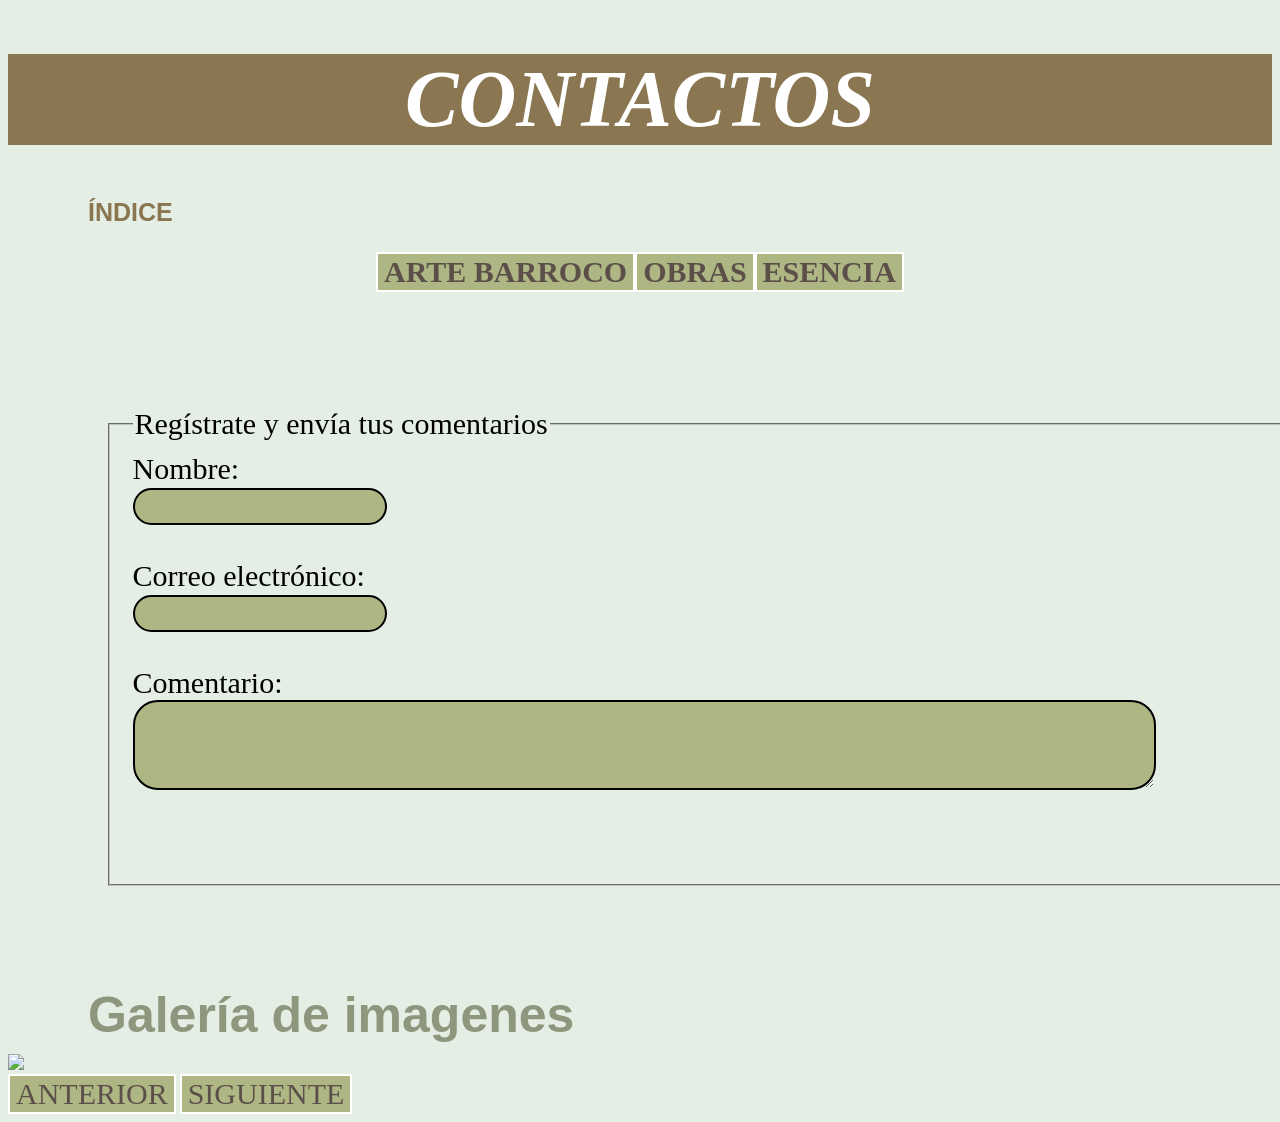
==== contactos.html @ 4bd4bcf9 "Add files via upload" ====
<!DOCTYPE html>
<html>
    <head>
        <title>CONTACTOS</title>
        <link rel="stylesheet" href="styles.css">
        <script src="script.js"></script>
    </head>
    <body>
        <header>
            <h1 align="center"><i><b>CONTACTOS</b></i></h1>
            <main>
            <nav>
            <h3>ÍNDICE</h3>
            <p>
            <div class="btn">
            <a href="index.html"><button><b>ARTE BARROCO</b></button></a>
            <a href="obras.html"><button><b>OBRAS</b></button></a>
            <a href="ESENCIA.html"><button><b>ESENCIA</b></button></a>
            </div>
            </p>
        </nav>
        </header>
        <main>
            <fieldset>
            <legend>Regístrate y envía tus comentarios</legend>
            <form 
            method="POST"
            action="https://script.google.com/macros/s/AKfycbz5qi8Y8CQdeY17jy-3q7HGmRyT_VWBDNPHXDyrNBpPzZcQuM0qh1oEM6UvrnBTEA88cA/exec"
            id="my-form"
            >
                <label for="name" class="name">Nombre:</label><br>
                <input type="name" class="name" name="name" id="name"><br>
                <br>

                <label for="email" class="email">Correo electrónico:</label><br>
                <input type="email"class="email" name="email" id="email" required><br>
                <br>
        
                <label for="mensaje" class="mensaje">Comentario: </label><br>
                <textarea name="mensaje" type="mensaje" class="mensaje" 
                id="mensaje" required></textarea><br>
                <br>
                <button><b>Enviar</b></button>
                </fieldset>
            </form>
           <div class="galeria">
                <h2> Galería de imagenes </h2>
                <img id="ImagenPrincipal" class="imagen-principal" src="imagenes\ARTE BARROCO ESPAÑOL_ Pintura.jpeg">
                <div classs="controles">
                    <button id="btnanterior">ANTERIOR</button>
                    <button id="btnsiguiente">SIGUIENTE</button>
                </div>
            </div>
            </main>
    </body>
</html>
---- styles.css ----
h1 {
    color: white;
    font-family: Cambria, Cochin, Georgia, Times, 'Times New Roman', serif;
    font-size: 80px;
    background-color: #8A7650;
}
p {
    font-family:'Arial', Helvetica, sans-serif;
    margin: 10px 80px ;
    font-size: 20px;
}

h2 {
    color:#8E977D;
    font-family: 'Arial', Helvetica, sans-serif;
    margin: 10px 80px ;
    font-size:50px;
}
h3 {
    color: #8A7650;
    font-family:'Fredoka', sans-serif;
    margin: 10px 80px;
    font-size: 25px;
}
h4 {
    font-family:Cambria, Cochin, Georgia, Times, 'Times New Roman', serif;
    margin: 10px 80px;
    font-size: 20px;
}
li {
    color: #8A7650;
    font-family:'Fredoka', sans-serif;
    margin: 10px 80px;
    font-size: 20px;
}
footer {
    background-color: #F6F4E8;
    color: #41431B;
    font-family:Cambria, Cochin, Georgia, Times, 'Times New Roman', serif;
    margin: 10px 200px;
    border: 5px solid #A82323;
}
header {
    background-color: #E5EEE4;
}
body {
    background-color: #E5EEE4;
}

table{
    margin: 10px 100px;
    background-color: #5C4F4A;
}
th{
    border: 2px solid black;
    background-color: #AEB784;
}
td{
    border: 2px solid black;
    background-color: #EDE9E6;
}
.contenedor{
    display: flex;
    flex-direction: row;
    flex-wrap: wrap;
    height: 700px;
    justify-content: center;
    align-items:center;
    align-content: center;
}

.box{
    border: 3px solid #A82323;
    font-size: 20px;
    text-align: justify;
    line-height: 1.5;
    margin: 15px;
    width: 250px;
    height: 700px;
    padding: 15px;
    box-sizing: border-box;
    overflow: hidden;
    background-color: #DBCEA5;
}

.box p{
    text-align: center;
    word-break: normal;
    overflow-wrap: break-word;
    line-height: 1.5;
    width: 100%;
    margin: 0;
}

.box h3{
    text-align: center;
    margin: 0;
    background-color: white;
    border: 5px solid #A82323;
}

button{
    background-color: #AEB784;
    font-size: 30px;
    color:#5C4F4A;
    border: 2px solid white;
    cursor:pointer;
    font-family: Cambria, Cochin, Georgia, Times, 'Times New Roman', serif;
}
.btn{
    display: flex;
    flex-direction: row;
    height: 50px;
    padding: 10px 10px;
    margin-left: 0px;
    justify-content: center;
    align-items:center;
    align-content: center;
}

input{
    background-color: #AEB784;
    font-family: 'Times New Roman', Times, serif;
    font-size: 20px;
    color: white;
    padding: 5px;
    border: 2px solid black;
    border-radius: 25px;

}
textarea{
    background-color: #AEB784;
    font-family: 'Times New Roman', Times, serif;
    font-size: 20px;
    color: white;
    padding: 20px;
    width: 80%;
    border: 2px solid black;
    border-radius: 25px;
}
form button{
    background-color: #8A7650;
    font-size: 20px;
    border: 2px solid black;
    color: #41431B;
    cursor:pointer;
    font-family: Cambria, Cochin, Georgia, Times, 'Times New Roman', serif;
    margin-left: 1150px;
}
fieldset{
    margin: 100px;
    font-family: cursive;
    font-size: 30px;

}
form{
    font-family:Cambria, Cochin, Georgia, Times, 'Times New Roman', serif;
    
}

form input:focus{
    border: 3px solid #41431B;
    outline: none;

}
form textarea:focus{
    border: 3px solid #41431B;
    outline: none;
    
}
.lista{
    color: black;
    font-family: 'Times New Roman', Times, serif;
    margin: 10px 80px;
    font-size: 20px;
    align-content: justify;
}
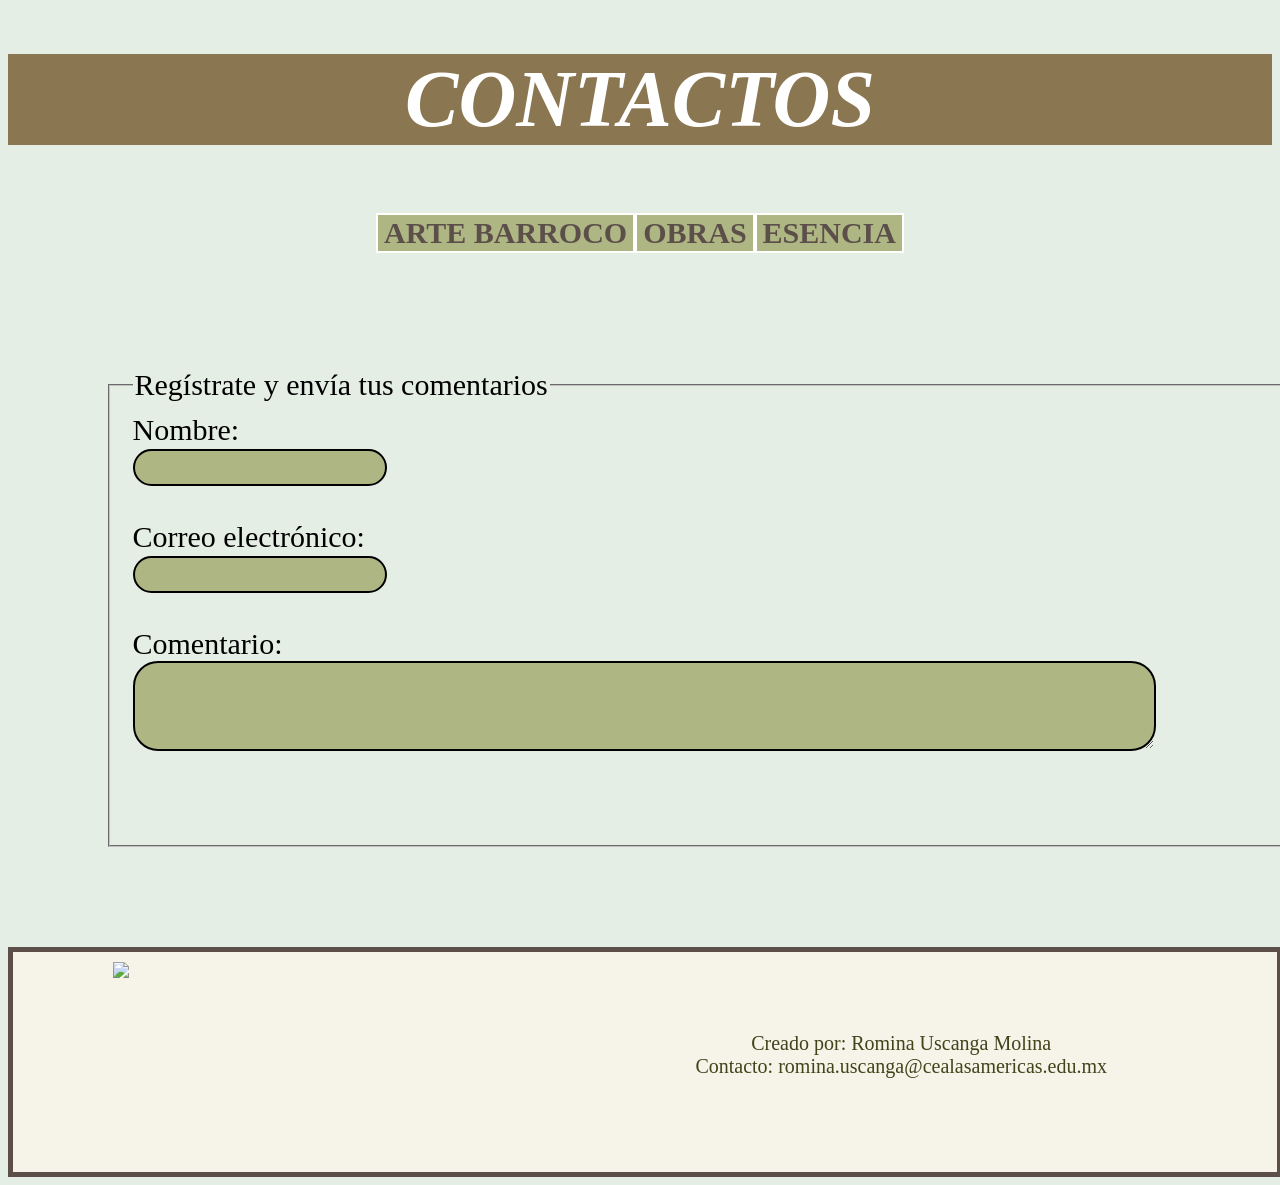
==== commit 9d52fe3c: "Add files via upload" ====
--- a/contactos.html
+++ b/contactos.html
@@ -4,13 +4,13 @@
         <title>CONTACTOS</title>
         <link rel="stylesheet" href="styles.css">
         <script src="script.js"></script>
+        <link rel="icon" href="imagen\El texto del párrafo (1).png"
     </head>
     <body>
         <header>
             <h1 align="center"><i><b>CONTACTOS</b></i></h1>
             <main>
             <nav>
-            <h3>ÍNDICE</h3>
             <p>
             <div class="btn">
             <a href="index.html"><button><b>ARTE BARROCO</b></button></a>
@@ -43,14 +43,16 @@
                 <button><b>Enviar</b></button>
                 </fieldset>
             </form>
-           <div class="galeria">
-                <h2> Galería de imagenes </h2>
-                <img id="ImagenPrincipal" class="imagen-principal" src="imagenes\ARTE BARROCO ESPAÑOL_ Pintura.jpeg">
-                <div classs="controles">
-                    <button id="btnanterior">ANTERIOR</button>
-                    <button id="btnsiguiente">SIGUIENTE</button>
-                </div>
             </div>
             </main>
+            <footer>
+                <div class ="pie">
+                <img class ="logo" src="imagen\logo.png" width="100px">
+                <div class="textpie"> 
+       Creado por: Romina Uscanga Molina<br>
+        Contacto: romina.uscanga@cealasamericas.edu.mx
+        </div>
+        </div>
+        </footer> 
     </body>
 </html>
--- a/styles.css
+++ b/styles.css
@@ -33,18 +33,27 @@
     margin: 10px 80px;
     font-size: 20px;
 }
-footer {
+
+footer{
+    text-align: center;
+    font-family: Cambria, Cochin, Georgia, Times, 'Times New Roman', serif;
+    color: #41431B;
+    font-size: 20px;
+    min-height: 210px;
+    width: 100%;
+    margin: -10;
+    padding-top: 10px;
+    border: 0;
     background-color: #F6F4E8;
-    color: #41431B;
-    font-family:Cambria, Cochin, Georgia, Times, 'Times New Roman', serif;
-    margin: 10px 200px;
-    border: 5px solid #A82323;
-}
+    border: 5px solid #5C4F4A;
+}
+
 header {
     background-color: #E5EEE4;
 }
 body {
     background-color: #E5EEE4;
+    font-family: Georgia, 'Times New Roman', Times, serif
 }
 
 table{
@@ -70,7 +79,7 @@
 }
 
 .box{
-    border: 3px solid #A82323;
+    border: 3px solid #5C4F4A;
     font-size: 20px;
     text-align: justify;
     line-height: 1.5;
@@ -96,7 +105,7 @@
     text-align: center;
     margin: 0;
     background-color: white;
-    border: 5px solid #A82323;
+    border: 5px solid #5C4F4A;
 }
 
 button{
@@ -174,4 +183,113 @@
     margin: 10px 80px;
     font-size: 20px;
     align-content: justify;
-}+}
+
+.seccion{
+    display: flex;
+    align-items: center;
+    gap:15px;
+    margin-left: 80px;
+    padding: 0;
+    border: #41431B;
+}
+
+.seccion2{
+    display: flex;
+    align-items: center;
+    gap:15px;
+    margin-left: 80px;
+    padding: 0;
+    border: #41431B;
+}
+
+.seccion img{
+    width: 250px;
+    height: 250px;
+    margin-left: 80px;
+    border: 5px solid #41431B;
+    padding: 5px;
+}
+.seccion2 img{
+    width: 250px;
+    height: 250px;
+    margin-left: 80px;
+    border: 5px solid #41431B;
+    padding: 5px;
+    object-fit: cover;
+    margin-top: 10px;
+}
+.seccion3 {
+    display: flex;
+    align-items: center;
+    gap: 15px;
+    margin-left: 80px;
+    padding: 0;
+    border: #41431B;
+    padding-bottom: 20px;
+}
+
+.seccion3 img{
+    width: 250px;
+    height: 250px;
+    margin-left: 80px;
+    border: 5px solid #41431B;
+    padding: 5px;
+    object-fit: cover;
+    margin-top: 10px;
+
+}
+
+
+.texto{
+    font-family:Helvetica, sans-serif;
+    text-align: justify;
+}
+
+
+.galeria{
+    display: flex;
+    flex-direction: column;
+    align-items: center;
+    margin: 50px auto;
+   
+}
+
+
+.imagen-principal{
+     border: 5px solid #41431B;
+    padding: 2px;
+    background-color:#E5EEE4;
+}
+.controles{
+    display: flex;
+    justify-content: center;
+    gap: 60px;
+    margin-top: 80px;
+}
+
+.logo{
+    padding: -10px;
+    border: 0px; 
+    margin-left: 100px; 
+    width: 400px
+}
+.pie{
+    display: flex;
+    justify-content: space-between; 
+}
+.textpie{
+    padding: 70px;
+    margin-right: 100px;
+}
+.marca{
+    border:0 px;
+}
+
+iframe{
+    justify-content: center;
+    alignment-baseline: center;
+    margin-left: 450px;
+    border: 5px solid #8A7650;
+    padding: 2px;
+}
